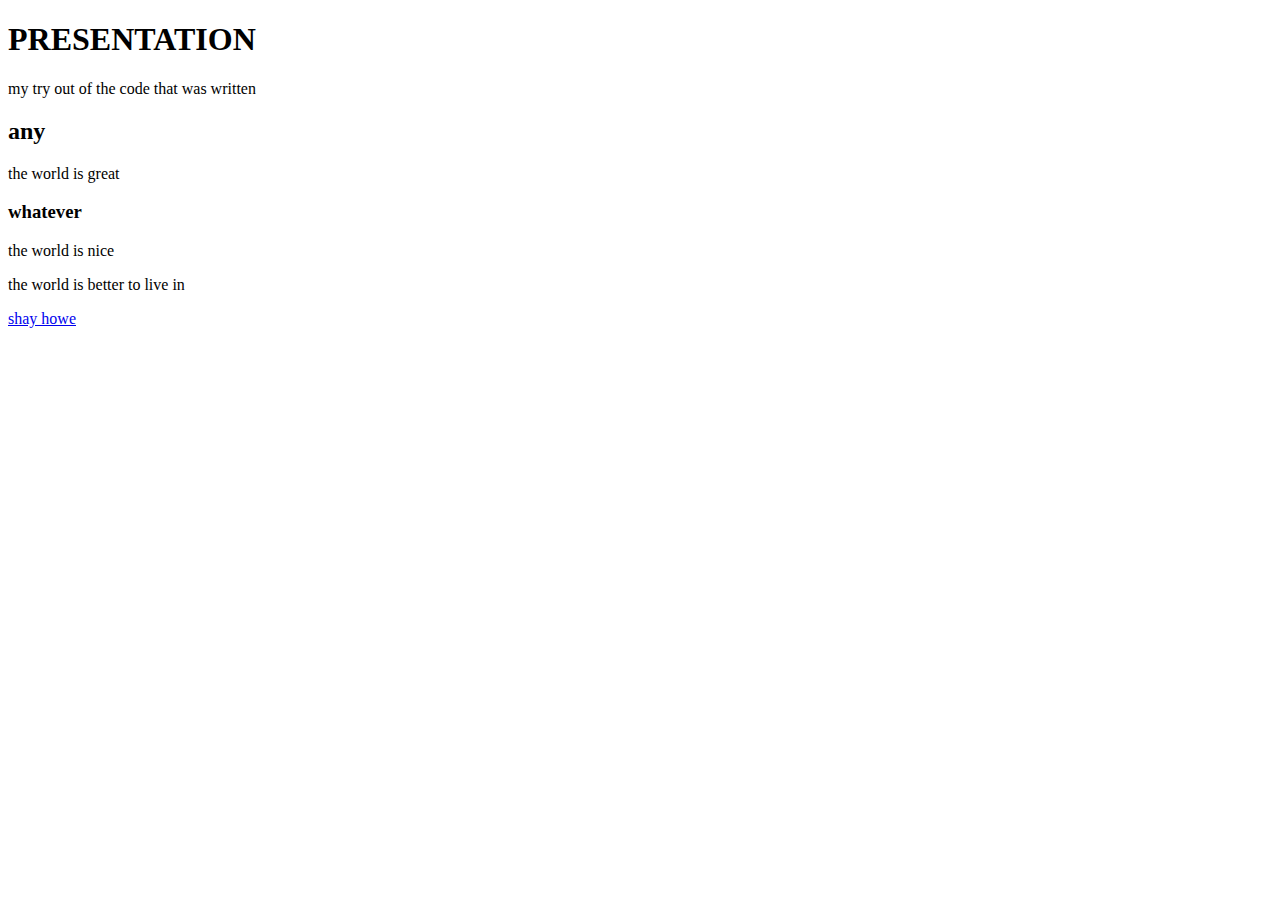
==== html_basic/index.html @ 0e18f6bc "HTML" ====
<!DOCTYPE html>
<html lang="en">
	<head> 
		<meta charset="utf-8">
		<title>MY FIRST HTML
		</title>
		</head>
		<body> <h1>PRESENTATION</h1> 
			<p> my try out of the code that was written <p>
			<h2> any  </h2>
			<p> the world is great </p>
			<h3> whatever </h3>
			<p> the world is nice </p>
			<p> the world is better to live in </p>
			<a href="https://www.holbertonschool.com/holberton-logo.png">shay howe</a>
		</body>
</html>
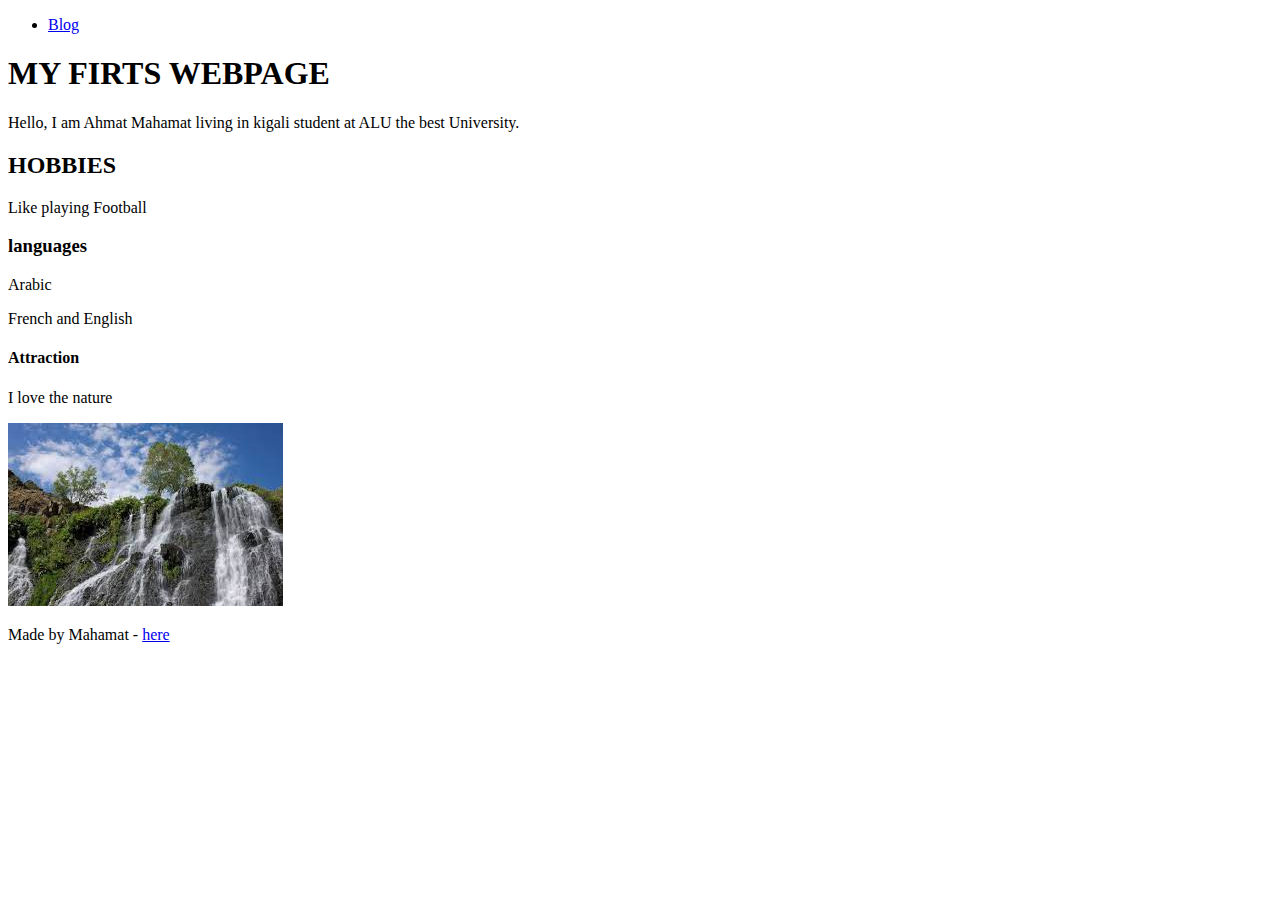
==== commit 47708123: "HTML" ====
--- a/html_basic/index.html
+++ b/html_basic/index.html
@@ -1,17 +1,37 @@
 <!DOCTYPE html>
 <html lang="en">
-	<head> 
-		<meta charset="utf-8">
-		<title>MY FIRST HTML
-		</title>
-		</head>
-		<body> <h1>PRESENTATION</h1> 
-			<p> my try out of the code that was written <p>
-			<h2> any  </h2>
-			<p> the world is great </p>
-			<h3> whatever </h3>
-			<p> the world is nice </p>
-			<p> the world is better to live in </p>
-			<a href="https://www.holbertonschool.com/holberton-logo.png">shay howe</a>
-		</body>
+        <head> 
+                <meta charset="utf-8">
+                <title>MY FIRST HTML
+                </title>
+                <link href="base.css" rel="stylesheet">
+                <link href="styles.css" rel="stylesheet">
+                </head>
+                <body>
+                        <header>
+                                <nav>
+                                        <ul>
+                                                <li><a href="tweets.html">Blog</a></li>
+                                        </ul>
+                                </nav>
+                        </header>
+                        <main>
+                                <article>
+                        <h1>MY FIRTS WEBPAGE</h1>
+                        <p> Hello, I am Ahmat Mahamat living in kigali student at ALU the best University. <p>
+                        <h2> HOBBIES </h2>
+                        <p> Like playing Football </p>
+                        <h3> languages </h3>
+                        <p> Arabic </p>
+                        <p> French and English </p>
+                                  <h4>Attraction</h4>
+                                  <p>I love the nature </p>
+                        <a href="https://learn.shayhowe.com/html-css/building-your-first-web-page/"><img id="linked" src="[data-uri]"></a>
+        
+                                </article>
+                        </main>
+                        <footer>
+      <p>Made by Mahamat - <a href="https://www.facebook.com/ahmat.mhthissein?mibextid=avESrC" target="_blank">here</a></p>
+                        </footer>
+                </body>
 </html>
